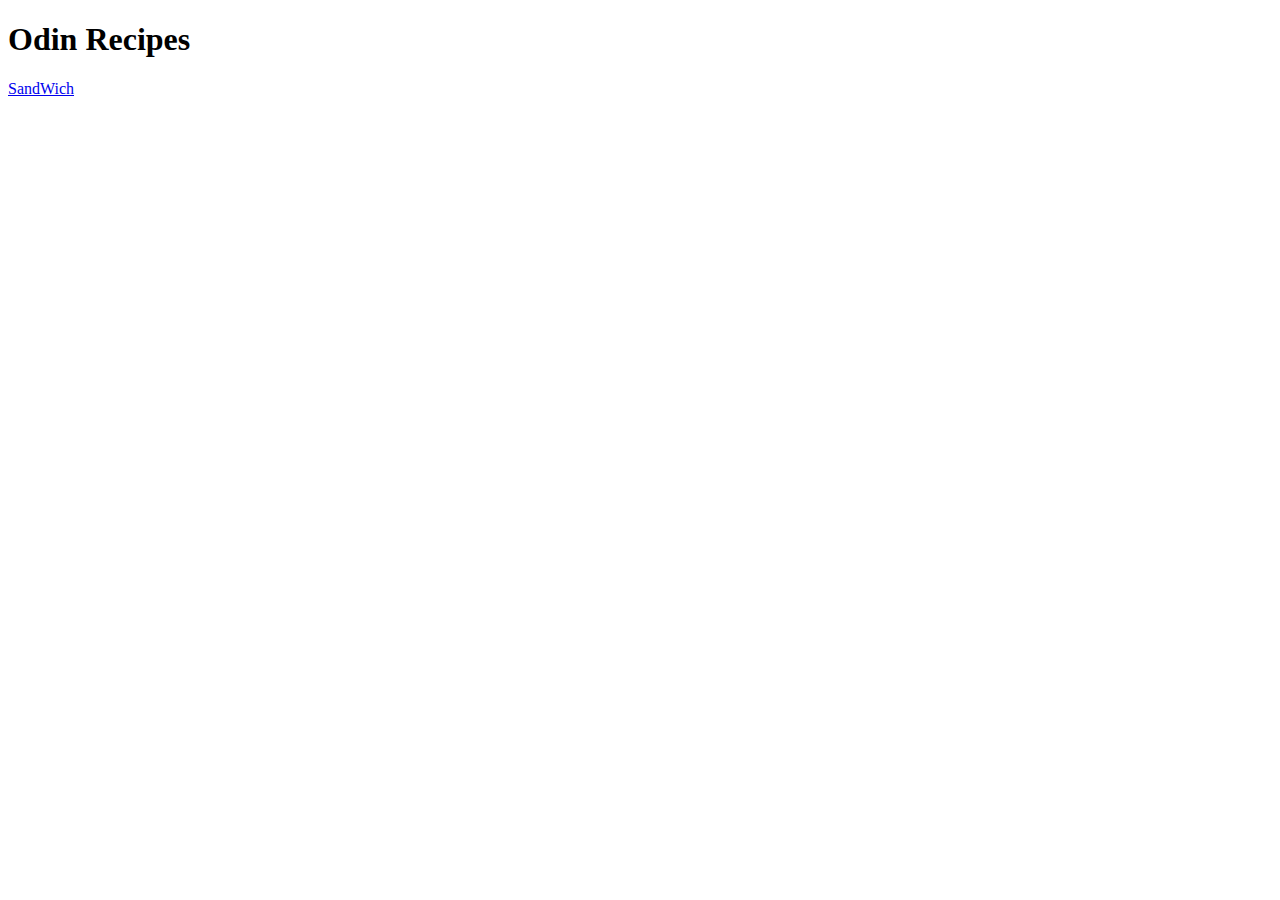
==== index.html @ 760d74fe "Initialize first boilerplate pages and directories." ====
<!DOCTYPE html>
<html lang="en">
<head>
    <meta charset="UTF-8">
    <meta name="viewport" content="width=device-width, initial-scale=1.0">
    <title>Document</title>
</head>
<body>
    <h1>Odin Recipes</h1>
    <a href="./recipes/sandwich.html">SandWich</a>
</body>
</html>
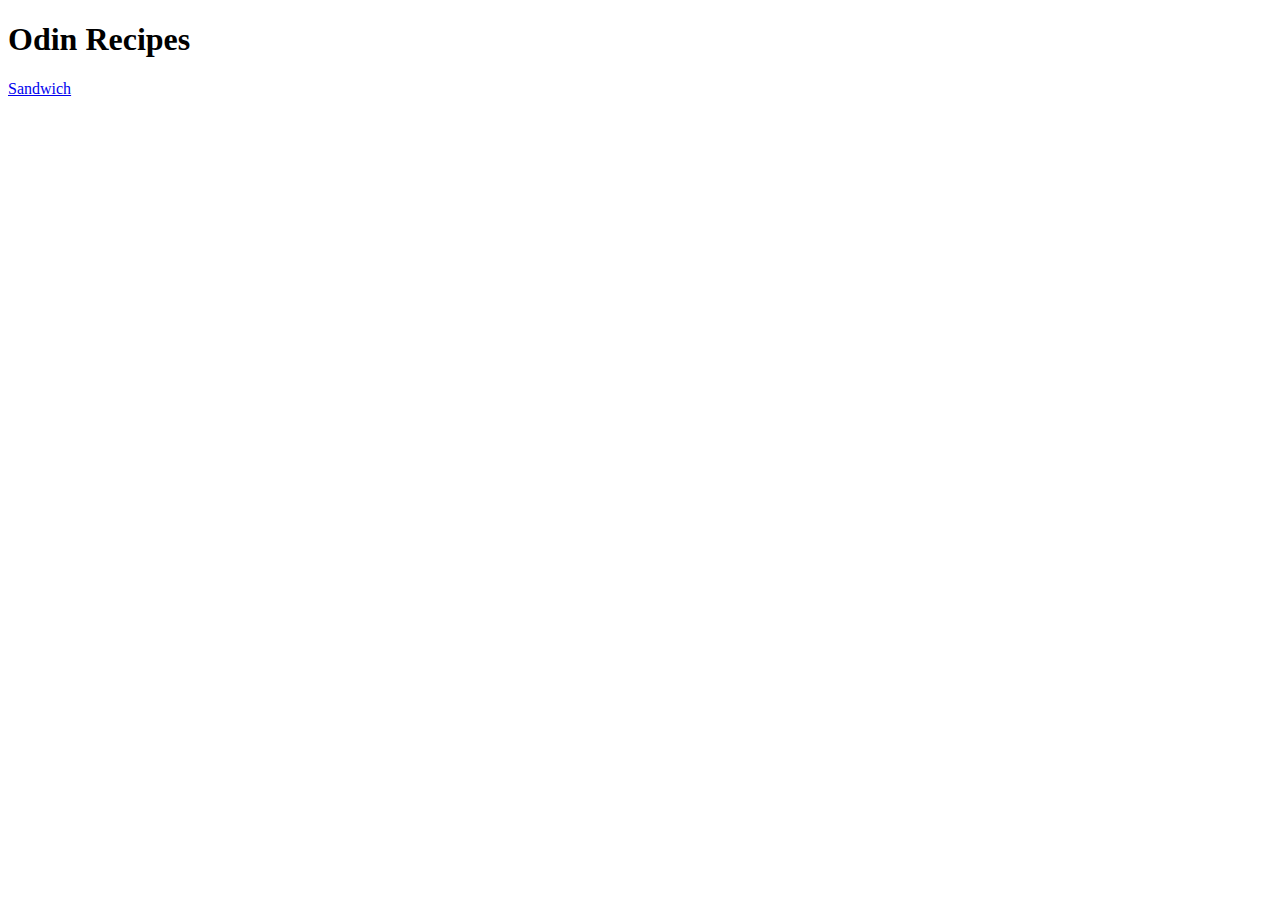
==== commit e3b36cc1: "Generate content for sandwich page, including links and images." ====
--- a/index.html
+++ b/index.html
@@ -7,6 +7,6 @@
 </head>
 <body>
     <h1>Odin Recipes</h1>
-    <a href="./recipes/sandwich.html">SandWich</a>
+    <a href="./recipes/sandwich.html">Sandwich</a>
 </body>
 </html>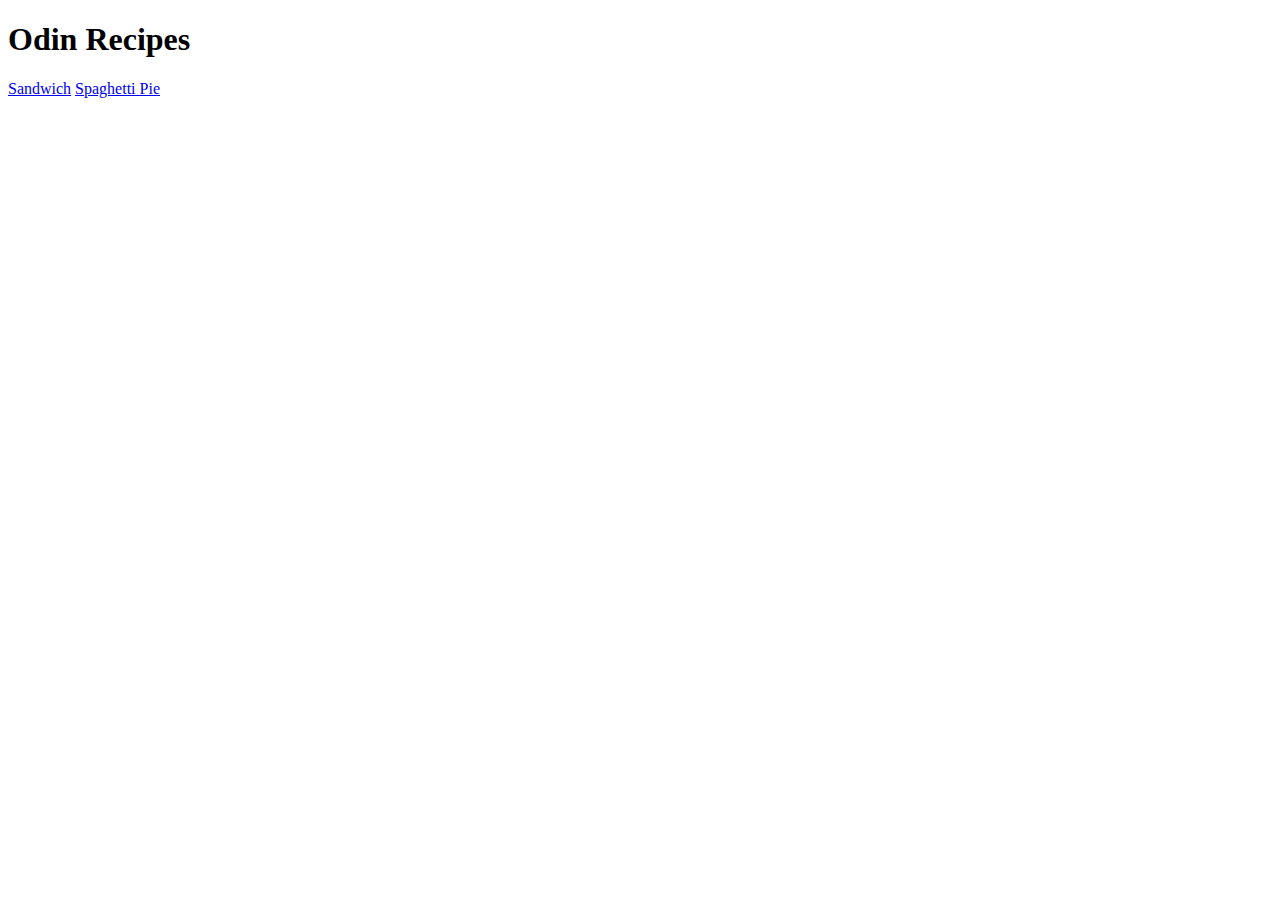
==== commit cdb24e6b: "Add pie page with content, link to page in index." ====
--- a/index.html
+++ b/index.html
@@ -1,12 +1,17 @@
 <!DOCTYPE html>
 <html lang="en">
+
 <head>
     <meta charset="UTF-8">
     <meta name="viewport" content="width=device-width, initial-scale=1.0">
     <title>Document</title>
 </head>
+
 <body>
     <h1>Odin Recipes</h1>
     <a href="./recipes/sandwich.html">Sandwich</a>
+    <a href="./recipes/pie.html">Spaghetti Pie</a>
+
 </body>
+
 </html>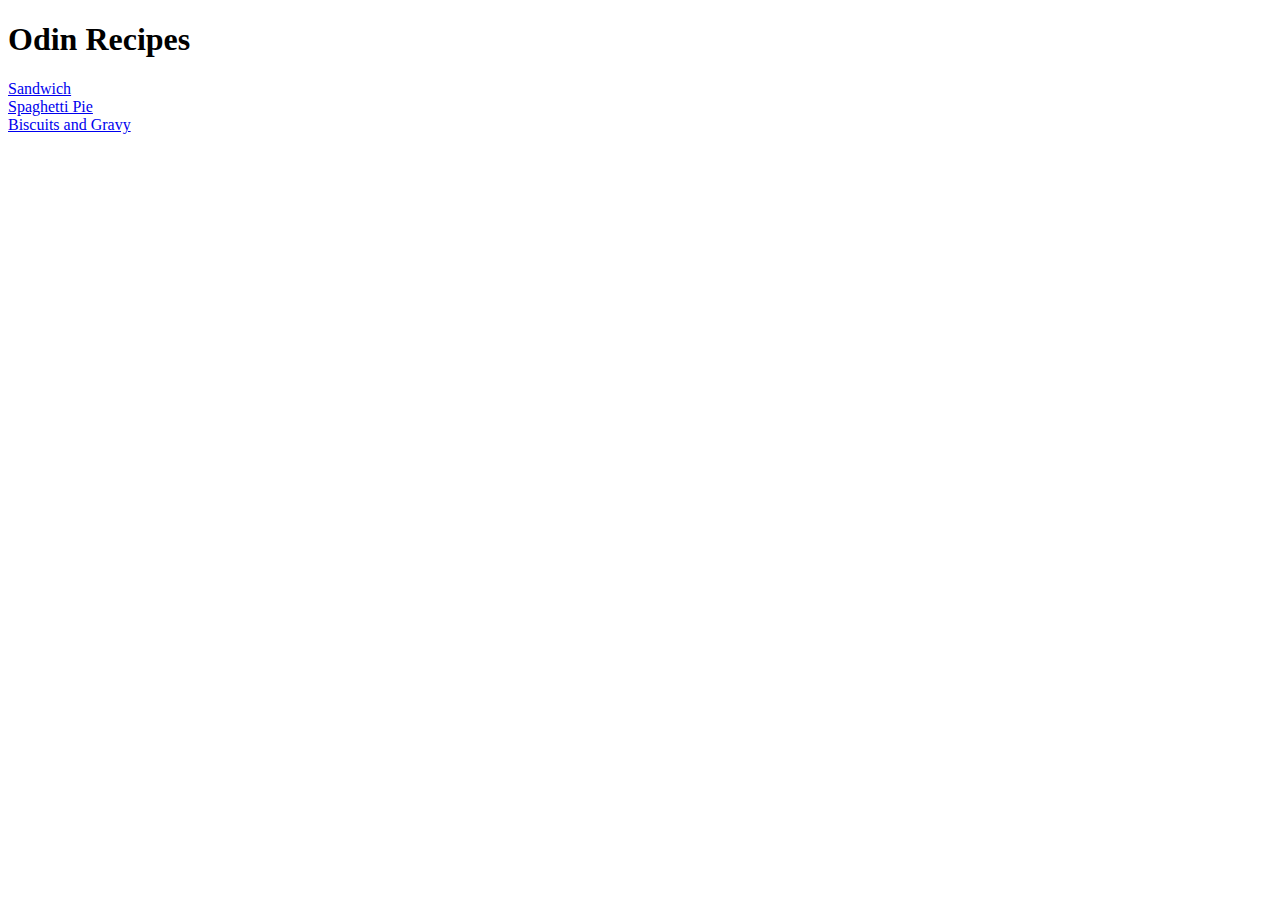
==== commit ad45bf8b: "Add biscuits page with content, and a link to it in index." ====
--- a/index.html
+++ b/index.html
@@ -4,14 +4,14 @@
 <head>
     <meta charset="UTF-8">
     <meta name="viewport" content="width=device-width, initial-scale=1.0">
-    <title>Document</title>
+    <title>Odin Recipes</title>
 </head>
 
 <body>
     <h1>Odin Recipes</h1>
-    <a href="./recipes/sandwich.html">Sandwich</a>
-    <a href="./recipes/pie.html">Spaghetti Pie</a>
-
+    <a href="./recipes/sandwich.html" target="_blank">Sandwich</a>
+    <br><a href="./recipes/pie.html" target="_blank">Spaghetti Pie</a>
+    <br><a href="./recipes/biscuits.html" target="_blank">Biscuits and Gravy
 </body>
 
 </html>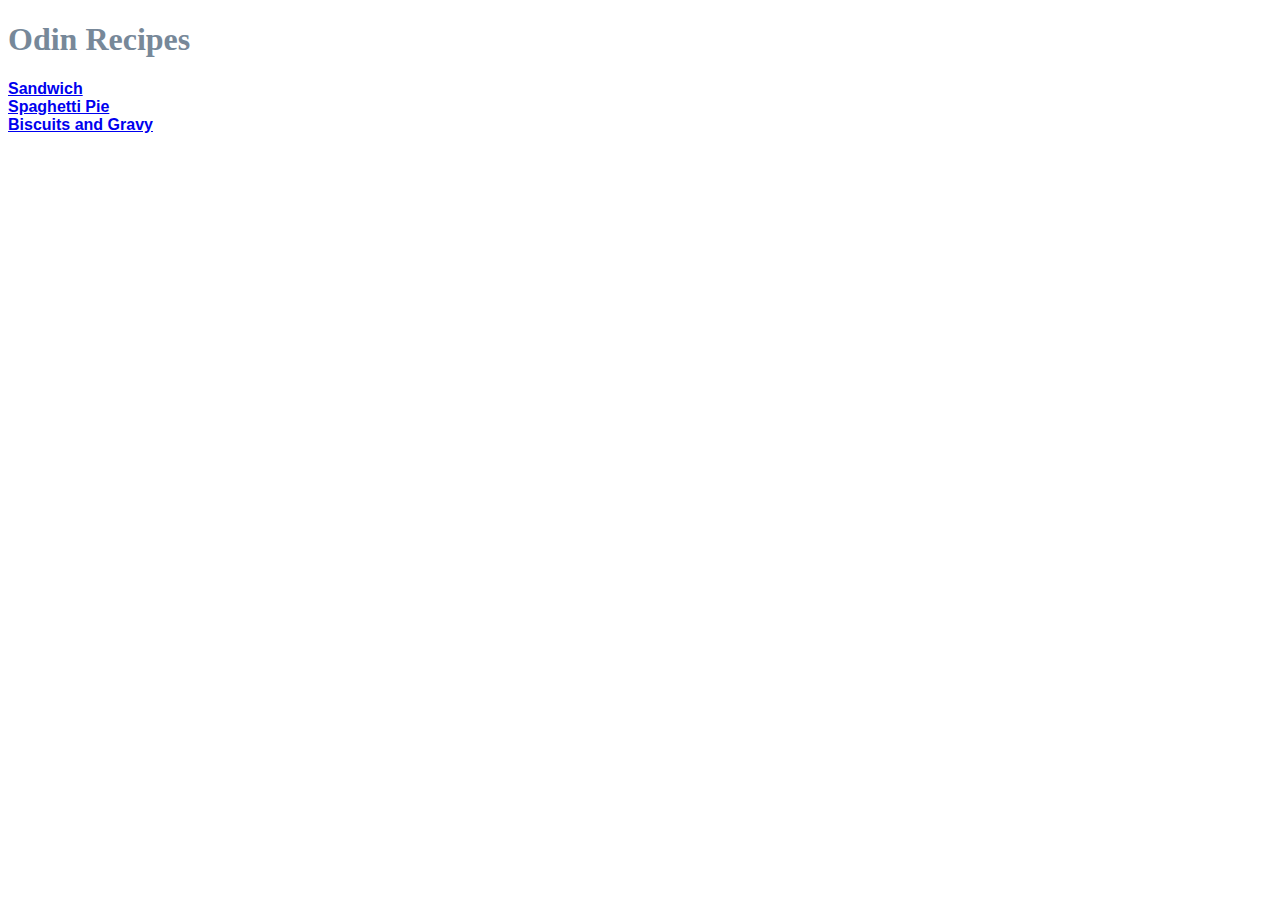
==== commit 69ed3276: "Add biscuit, sandwich, pie html pages. Along with style.css." ====
--- a/index.html
+++ b/index.html
@@ -5,13 +5,14 @@
     <meta charset="UTF-8">
     <meta name="viewport" content="width=device-width, initial-scale=1.0">
     <title>Odin Recipes</title>
+    <link rel="stylesheet" href="style.css">
 </head>
 
 <body>
     <h1>Odin Recipes</h1>
-    <a href="./recipes/sandwich.html" target="_blank">Sandwich</a>
-    <br><a href="./recipes/pie.html" target="_blank">Spaghetti Pie</a>
-    <br><a href="./recipes/biscuits.html" target="_blank">Biscuits and Gravy
+    <a href="./recipes/sandwich.html" target="_blank" class="nav-link">Sandwich</a>
+    <br><a href="./recipes/pie.html" target="_blank" class="nav-link">Spaghetti Pie</a>
+    <br><a href="./recipes/biscuits.html" target="_blank" class="nav-link">Biscuits and Gravy
 </body>
 
 </html>--- a/style.css
+++ b/style.css
@@ -0,0 +1,10 @@
+h1{
+
+    color:lightslategray
+}
+
+.nav-link{
+
+    font-weight: bold;
+    font-family: Arial, Helvetica, sans-serif;
+}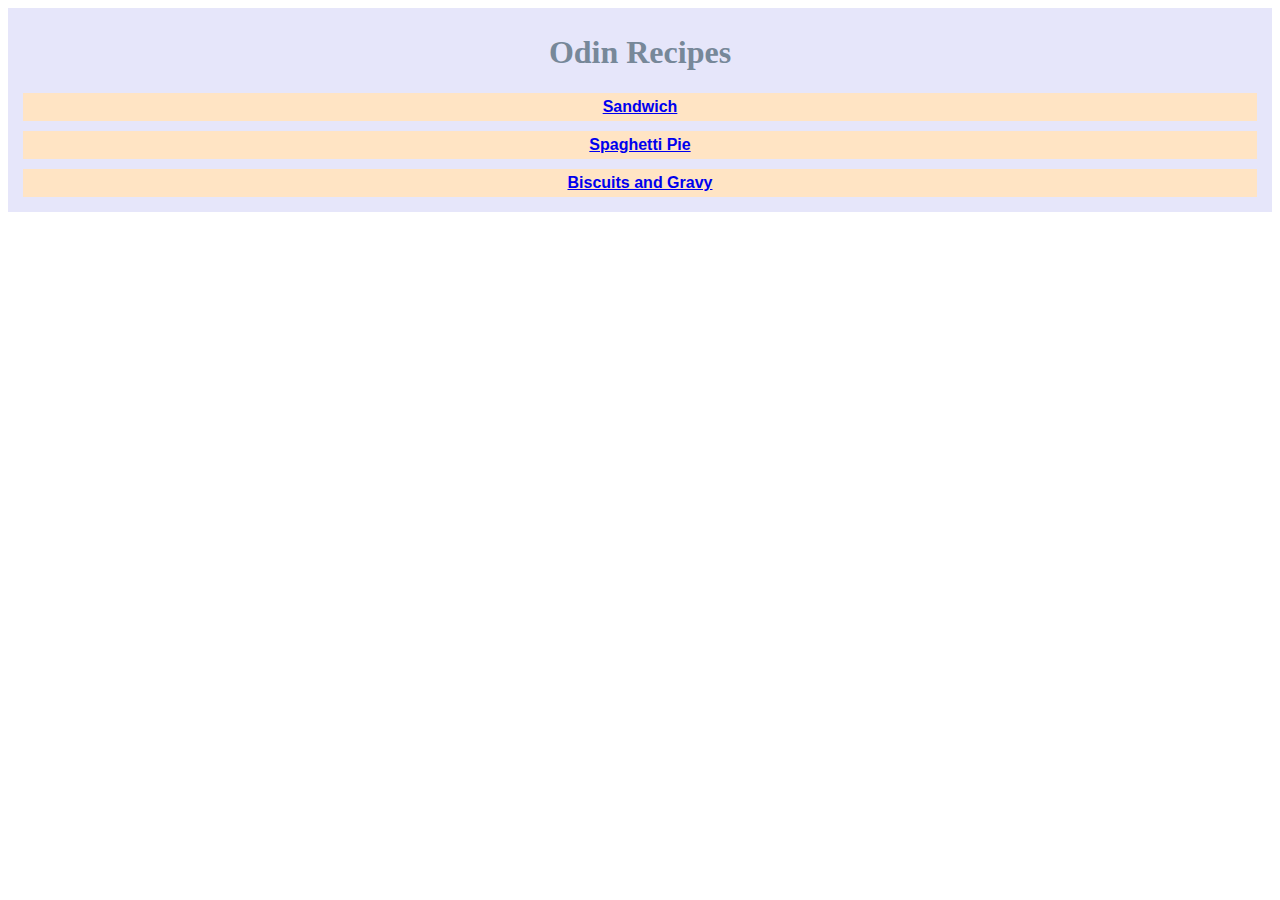
==== commit ce1bf4fd: "Update index.html and style.css with new layouts and classes for links" ====
--- a/index.html
+++ b/index.html
@@ -9,10 +9,13 @@
 </head>
 
 <body>
-    <h1>Odin Recipes</h1>
-    <a href="./recipes/sandwich.html" target="_blank" class="nav-link">Sandwich</a>
-    <br><a href="./recipes/pie.html" target="_blank" class="nav-link">Spaghetti Pie</a>
-    <br><a href="./recipes/biscuits.html" target="_blank" class="nav-link">Biscuits and Gravy
-</body>
+    <div class="card">
+    <div class="title"><h1>Odin Recipes</h1></div>
+    <div class="nav-link"><a href="./recipes/sandwich.html" target="_blank">Sandwich</a></div>
+    <div class="nav-link"><a href="./recipes/pie.html" target="_blank">Spaghetti Pie</a></div>
+    <div class="nav-link"><a href="./recipes/biscuits.html" target="_blank">Biscuits and Gravy</a></div>
+    </div>
+
+    </body>
 
 </html>--- a/style.css
+++ b/style.css
@@ -7,4 +7,18 @@
 
     font-weight: bold;
     font-family: Arial, Helvetica, sans-serif;
-}+    background-color: bisque;
+    text-align: center;
+    padding: 5px;
+    border: 5px rgb(184, 97, 97);
+    margin: 10px;
+}
+
+.card{
+    background-color: lavender;
+    padding: 5px;
+}
+
+.title{
+    text-align: center;
+}
